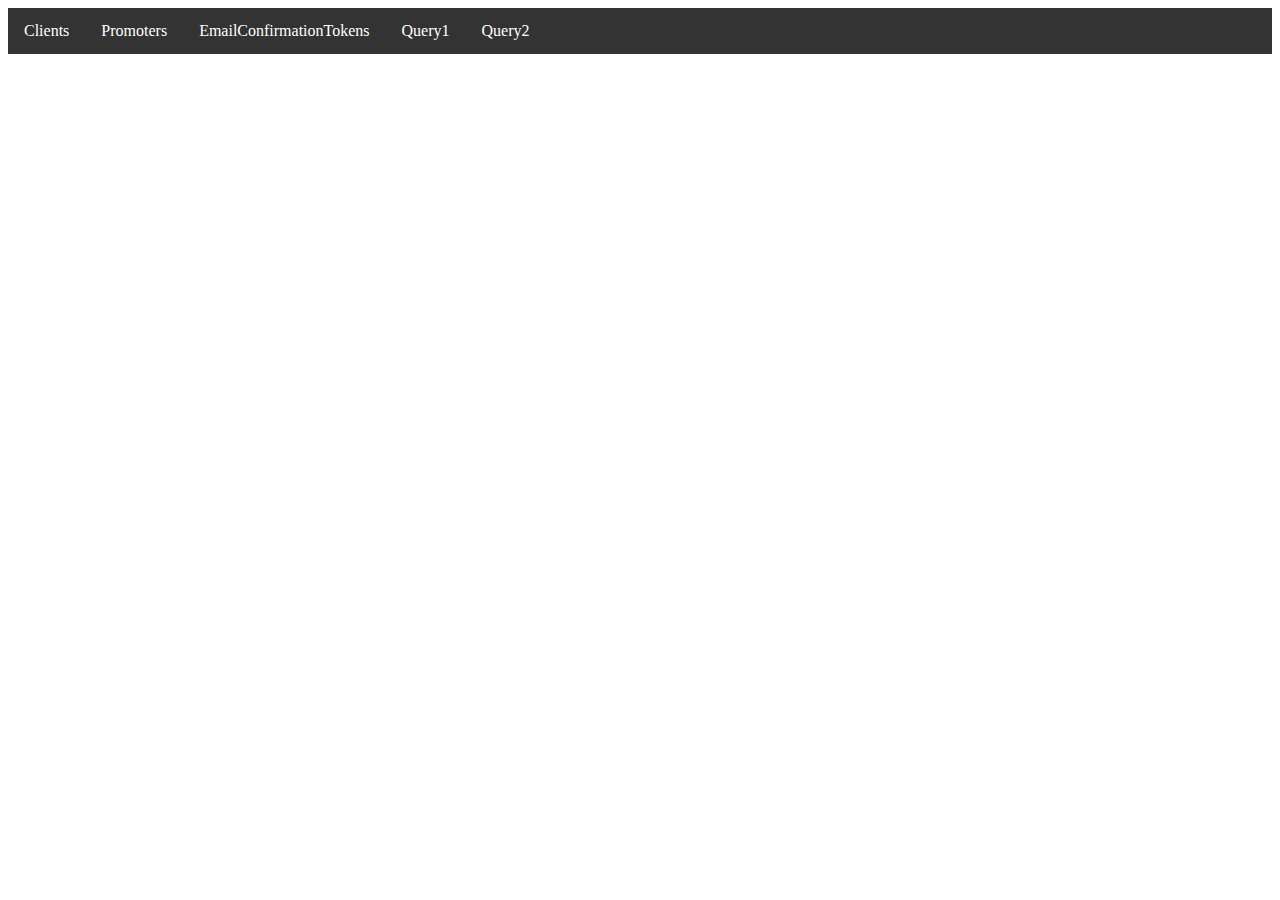
==== hpc_app/app/frontend/index.html @ 30d61eb2 "Db model classes,data generation and loading data to tables done" ====
<!DOCTYPE html>
<html>
<head>
<style>
ul {
  list-style-type: none;
  margin: 0;
  padding: 0;
  overflow: hidden;
  background-color: #333;
}

li {
  float: left;
}

li a {
  display: block;
  color: white;
  text-align: center;
  padding: 14px 16px;
  text-decoration: none;
}

li a:hover {
  background-color: #111;
}
</style>
</head>
<body>

<ul>
  <li><a class="active" href="/clients">Clients</a></li>
  <li><a href="/promoters">Promoters</a></li>
  <li><a href="/tokens">EmailConfirmationTokens</a></li>
  <li><a href="/query1">Query1</a></li>
  <li><a href="/query2">Query2</a></li>
</ul>

</body>
</html>
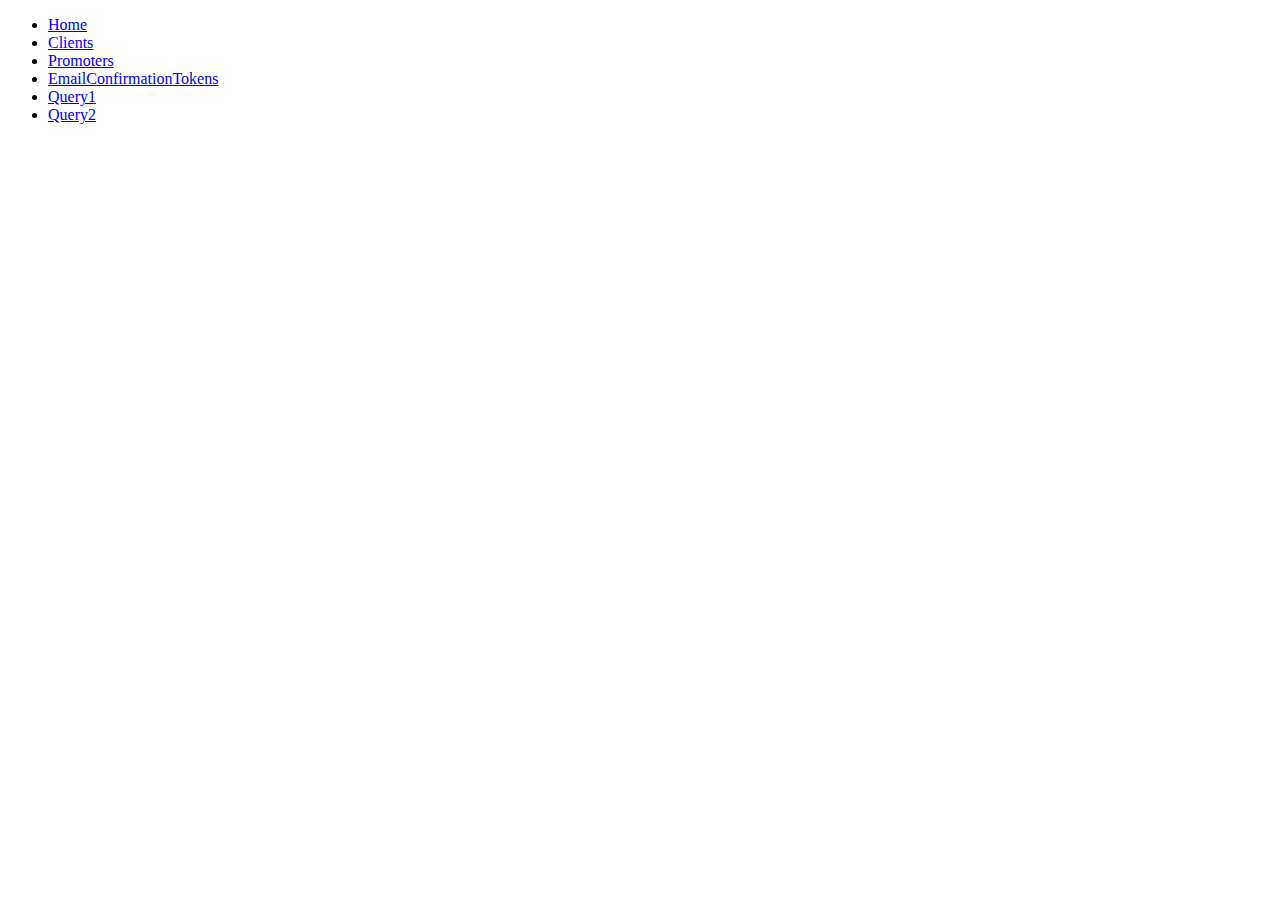
==== commit f3582741: "only query2 left TODO" ====
--- a/hpc_app/app/frontend/index.html
+++ b/hpc_app/app/frontend/index.html
@@ -1,41 +1,20 @@
 <!DOCTYPE html>
-<html>
+<html lang="en">
 <head>
-<style>
-ul {
-  list-style-type: none;
-  margin: 0;
-  padding: 0;
-  overflow: hidden;
-  background-color: #333;
-}
-
-li {
-  float: left;
-}
-
-li a {
-  display: block;
-  color: white;
-  text-align: center;
-  padding: 14px 16px;
-  text-decoration: none;
-}
-
-li a:hover {
-  background-color: #111;
-}
-</style>
+  <meta charset="UTF-8">
+  <title>Home</title>
+  <link type="text/css" rel="stylesheet" href="{{ url_for('static', filename='styles/style.css') }}">
 </head>
 <body>
 
-<ul>
-  <li><a class="active" href="/clients">Clients</a></li>
-  <li><a href="/promoters">Promoters</a></li>
-  <li><a href="/tokens">EmailConfirmationTokens</a></li>
-  <li><a href="/query1">Query1</a></li>
-  <li><a href="/query2">Query2</a></li>
-</ul>
+  <ul>
+    <li><a class="active" href="/">Home</a></li>
+    <li><a href="/clients">Clients</a></li>
+    <li><a href="/promoters">Promoters</a></li>
+    <li><a href="/emailTokens">EmailConfirmationTokens</a></li>
+    <li><a href="/query1">Query1</a></li>
+    <li><a href="/query2">Query2</a></li>
+  </ul>
 
 </body>
 </html>
